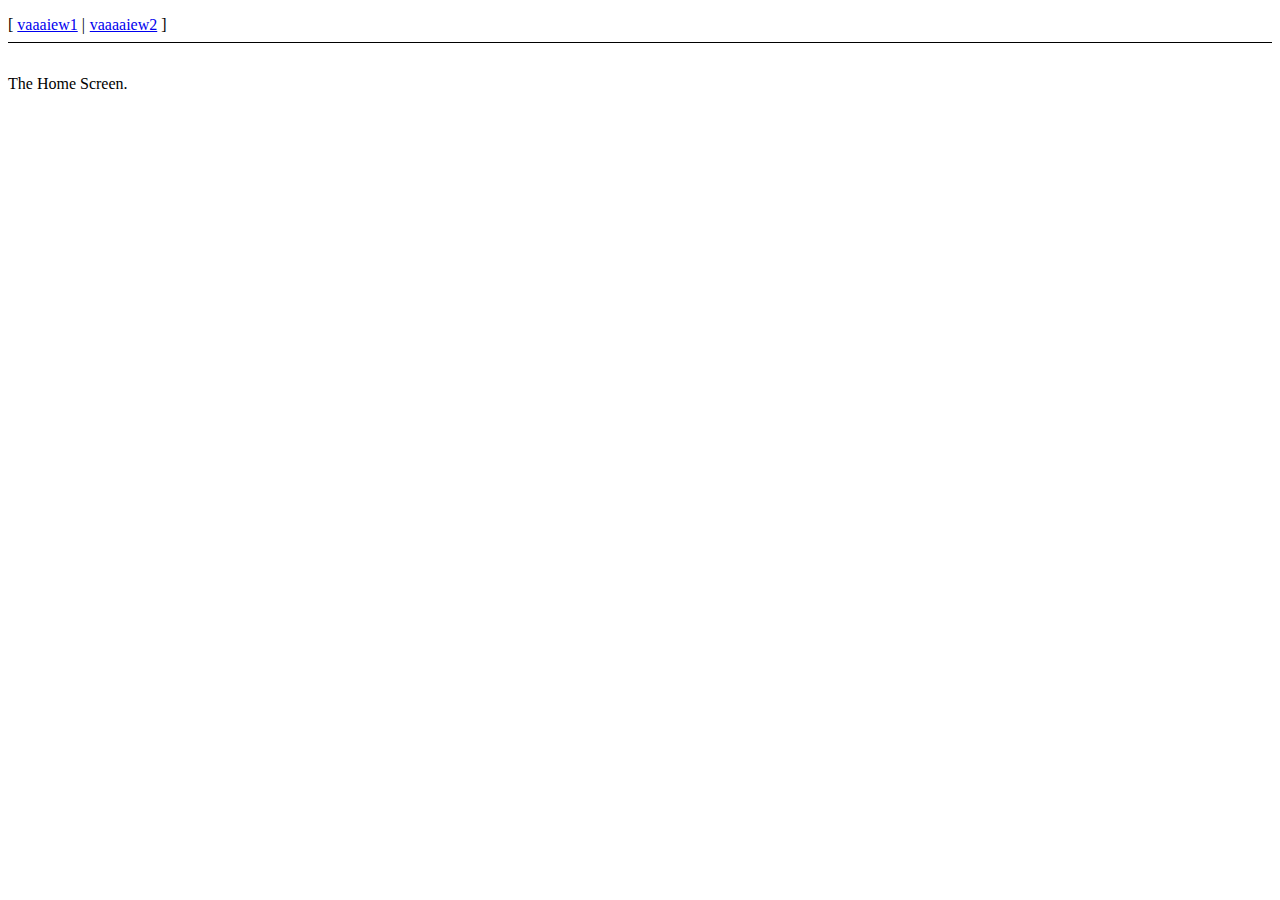
==== app/index-async.html @ 5df0ed48 "Reorganisation of the services structure" ====
<!doctype html>
<html lang="en">
<head>
  <meta charset="utf-8">
  <style>
    [ng-cloak] {
      display: none;
    }
  </style>
  <script>
    // include angular loader, which allows the files to load in any order
    /*
     AngularJS v1.0.0rc1
     (c) 2010-2012 AngularJS http://angularjs.org
     License: MIT
    */
    'use strict';(function(i){function d(c,a,e){return c[a]||(c[a]=e())}return d(d(i,"angular",Object),"module",function(){var c={};return function(a,e,f){e&&c.hasOwnProperty(a)&&(c[a]=null);return d(c,a,function(){function b(a,b,d){return function(){c[d||"push"]([a,b,arguments]);return g}}if(!e)throw Error("No module: "+a);var c=[],d=[],h=b("$injector","invoke"),g={_invokeQueue:c,_runBlocks:d,requires:e,name:a,provider:b("$provide","provider"),factory:b("$provide","factory"),service:b("$provide","service"),
    value:b("$provide","value"),constant:b("$provide","constant","unshift"),filter:b("$filterProvider","register"),directive:b("$compileProvider","directive"),config:h,run:function(a){d.push(a);return this}};f&&h(f);return g})}})})(window);

    // include a third-party async loader library
    /*!
     * $script.js v1.3
     * https://github.com/ded/script.js
     * Copyright: @ded & @fat - Dustin Diaz, Jacob Thornton 2011
     * Follow our software http://twitter.com/dedfat
     * License: MIT
     */
    !function(a,b,c){function t(a,c){var e=b.createElement("script"),f=j;e.onload=e.onerror=e[o]=function(){e[m]&&!/^c|loade/.test(e[m])||f||(e.onload=e[o]=null,f=1,c())},e.async=1,e.src=a,d.insertBefore(e,d.firstChild)}function q(a,b){p(a,function(a){return!b(a)})}var d=b.getElementsByTagName("head")[0],e={},f={},g={},h={},i="string",j=!1,k="push",l="DOMContentLoaded",m="readyState",n="addEventListener",o="onreadystatechange",p=function(a,b){for(var c=0,d=a.length;c<d;++c)if(!b(a[c]))return j;return 1};!b[m]&&b[n]&&(b[n](l,function r(){b.removeEventListener(l,r,j),b[m]="complete"},j),b[m]="loading");var s=function(a,b,d){function o(){if(!--m){e[l]=1,j&&j();for(var a in g)p(a.split("|"),n)&&!q(g[a],n)&&(g[a]=[])}}function n(a){return a.call?a():e[a]}a=a[k]?a:[a];var i=b&&b.call,j=i?b:d,l=i?a.join(""):b,m=a.length;c(function(){q(a,function(a){h[a]?(l&&(f[l]=1),o()):(h[a]=1,l&&(f[l]=1),t(s.path?s.path+a+".js":a,o))})},0);return s};s.get=t,s.ready=function(a,b,c){a=a[k]?a:[a];var d=[];!q(a,function(a){e[a]||d[k](a)})&&p(a,function(a){return e[a]})?b():!function(a){g[a]=g[a]||[],g[a][k](b),c&&c(d)}(a.join("|"));return s};var u=a.$script;s.noConflict=function(){a.$script=u;return this},typeof module!="undefined"&&module.exports?module.exports=s:a.$script=s}(this,document,setTimeout)

    // load all of the dependencies asynchronously.
    $script([
      'lib/angular/angular.js',
      'js/app.js',
      'js/services/services.js',
      'js/services/userservice.js',
      'js/services/listsservice.js',
      'js/services/restaurantsservice.js',
      'js/controllers/editstampscontroller.js',
      'js/controllers/framecontroller.js',
      'js/controllers/homecontroller.js',
      'js/controllers/listscontroller.js',
      'js/controllers/profilecontroller.js',
      'js/controllers/restaurantscontroller.js',
      'js/filters.js',
      'js/directives.js'
    ], function() {
      // when all is done, execute bootstrap angular application
      angular.bootstrap(document, ['foodstamps']);
    });
  </script>
  <title>My AngularJS App</title>
  <link rel="stylesheet" href="css/app.css">
</head>
<body>
  <ul class="menu">
    <li><a href="#/view1">vaaaiew1</a></li>
    <li><a href="#/view2">vaaaaiew2</a></li>
  </ul>

  <div ng-view></div>

</body>
</html>
---- app/css/app.css ----
/* app css stylesheet */

.menu {
  list-style: none;
  border-bottom: 0.1em solid black;
  margin-bottom: 2em;
  padding: 0 0 0.5em;
}

.menu:before {
  content: "[";
}

.menu:after {
  content: "]";
}

.menu > li {
  display: inline;
}

.menu > li:before {
  content: "|";
  padding-right: 0.3em;
}

.menu > li:nth-child(1):before {
  content: "";
  padding: 0;
}


.tab-pane {
  display: none;
}

.tab-pane.active {
  display: block;
}
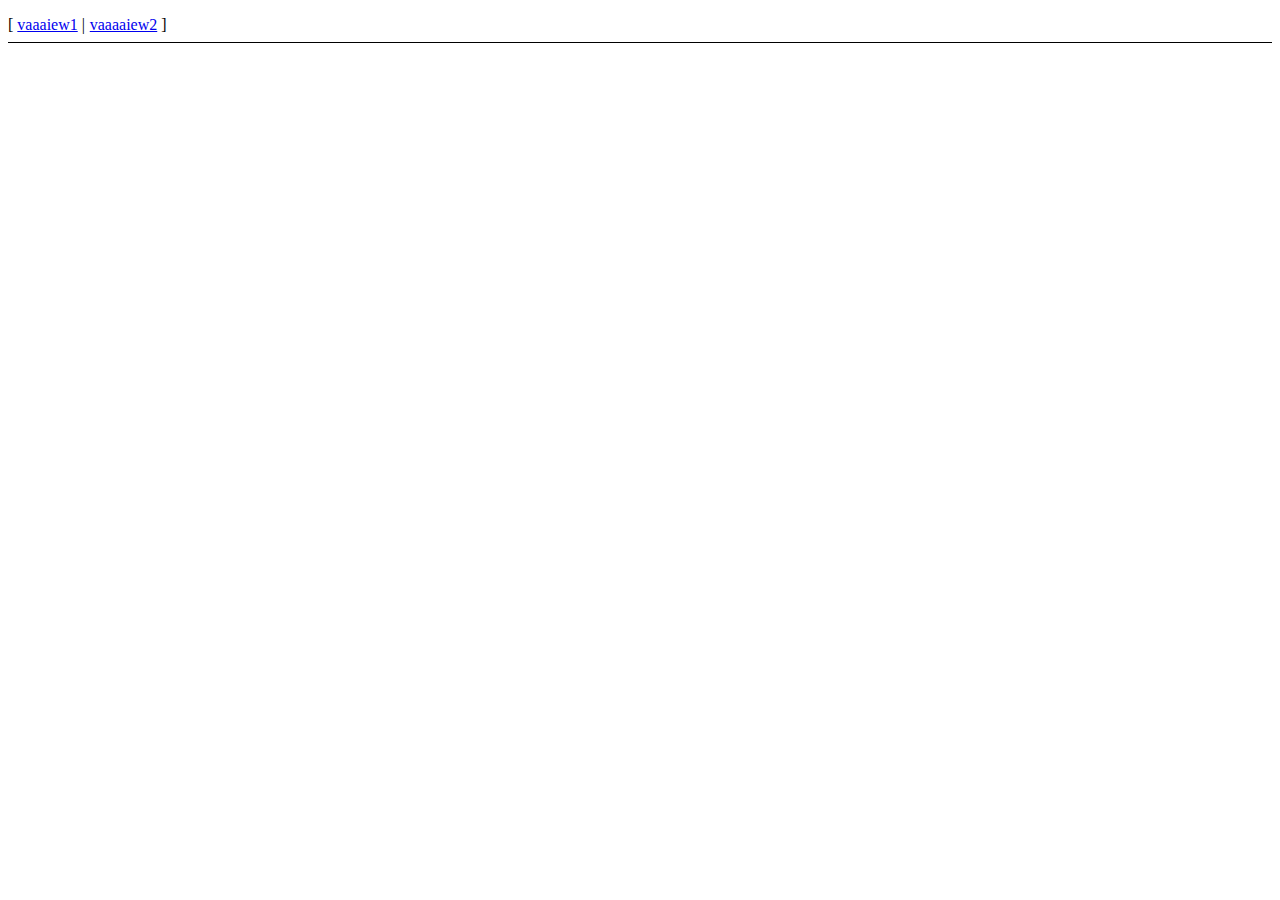
==== commit 9ca4834f: "Added AngularBootstrap for bonus UI directives and styleeeee" ====
--- a/app/index-async.html
+++ b/app/index-async.html
@@ -30,6 +30,7 @@
     // load all of the dependencies asynchronously.
     $script([
       'lib/angular/angular.js',
+      'lib/bootstrap/ui-bootstrap-tpls-0.4.0.min.js',
       'js/app.js',
       'js/services/services.js',
       'js/services/userservice.js',
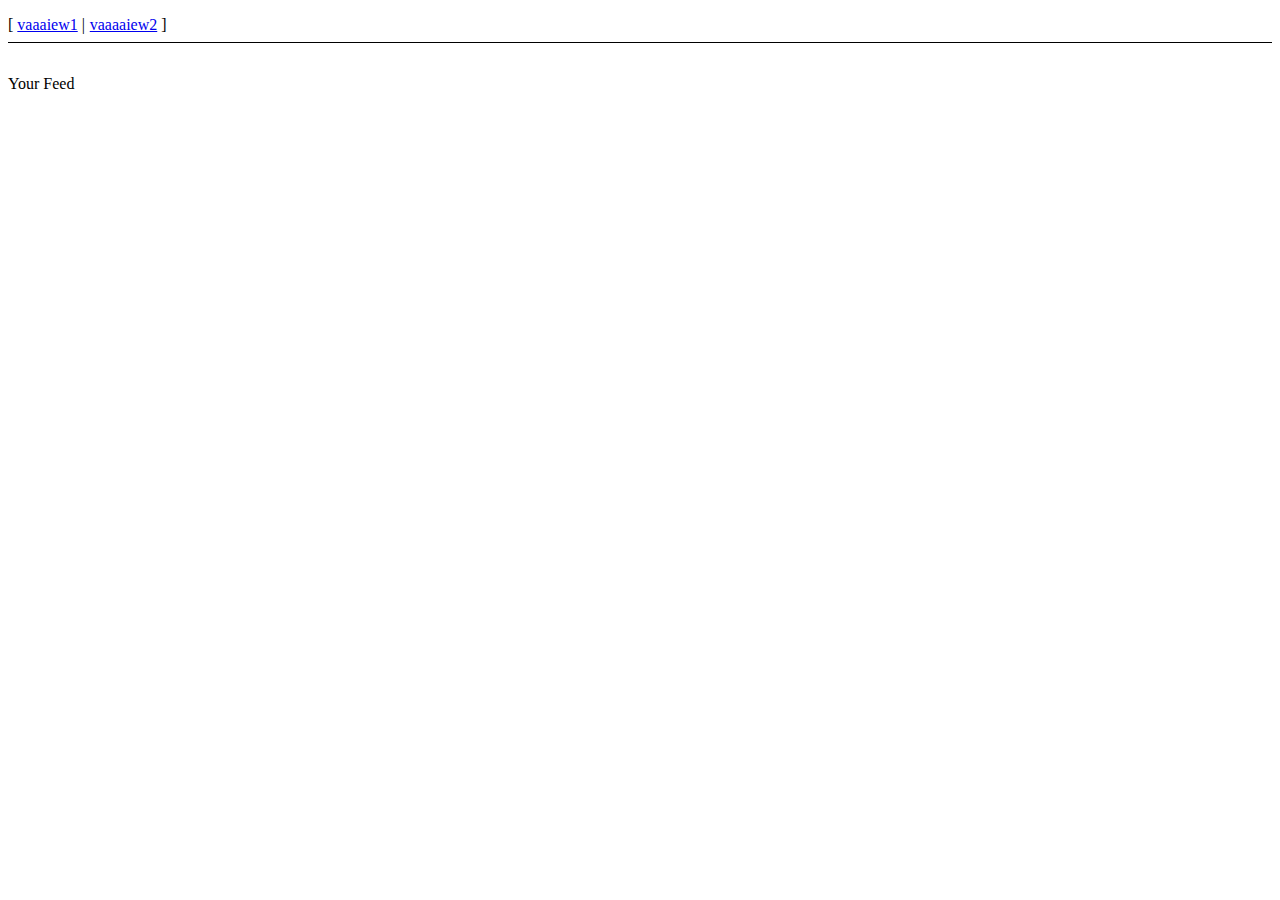
==== commit 1aaaeb3b: "- Removed AngularUI.bootstrap as it was proving too difficult to integrate   existing styles" ====
--- a/app/index-async.html
+++ b/app/index-async.html
@@ -30,12 +30,17 @@
     // load all of the dependencies asynchronously.
     $script([
       'lib/angular/angular.js',
-      'lib/bootstrap/ui-bootstrap-tpls-0.4.0.min.js',
+      // 'lib/bootstrap/ui-bootstrap-tpls-0.4.0.min.js',
+      'lib/google-maps/angular-google-maps.js',
+      'lib/hovercard/angular-hovercard.js',
       'js/app.js',
       'js/services/services.js',
+      'js/services/stampsservice.js',
       'js/services/userservice.js',
       'js/services/listsservice.js',
       'js/services/restaurantsservice.js',
+      'js/services/feedservice.js',
+      'js/services/filereaderservice.js',
       'js/controllers/editstampscontroller.js',
       'js/controllers/framecontroller.js',
       'js/controllers/homecontroller.js',
@@ -51,6 +56,7 @@
   </script>
   <title>My AngularJS App</title>
   <link rel="stylesheet" href="css/app.css">
+  <link rel="stylesheet" hred="css/angular-hovercard.min.css">
 </head>
 <body>
   <ul class="menu">
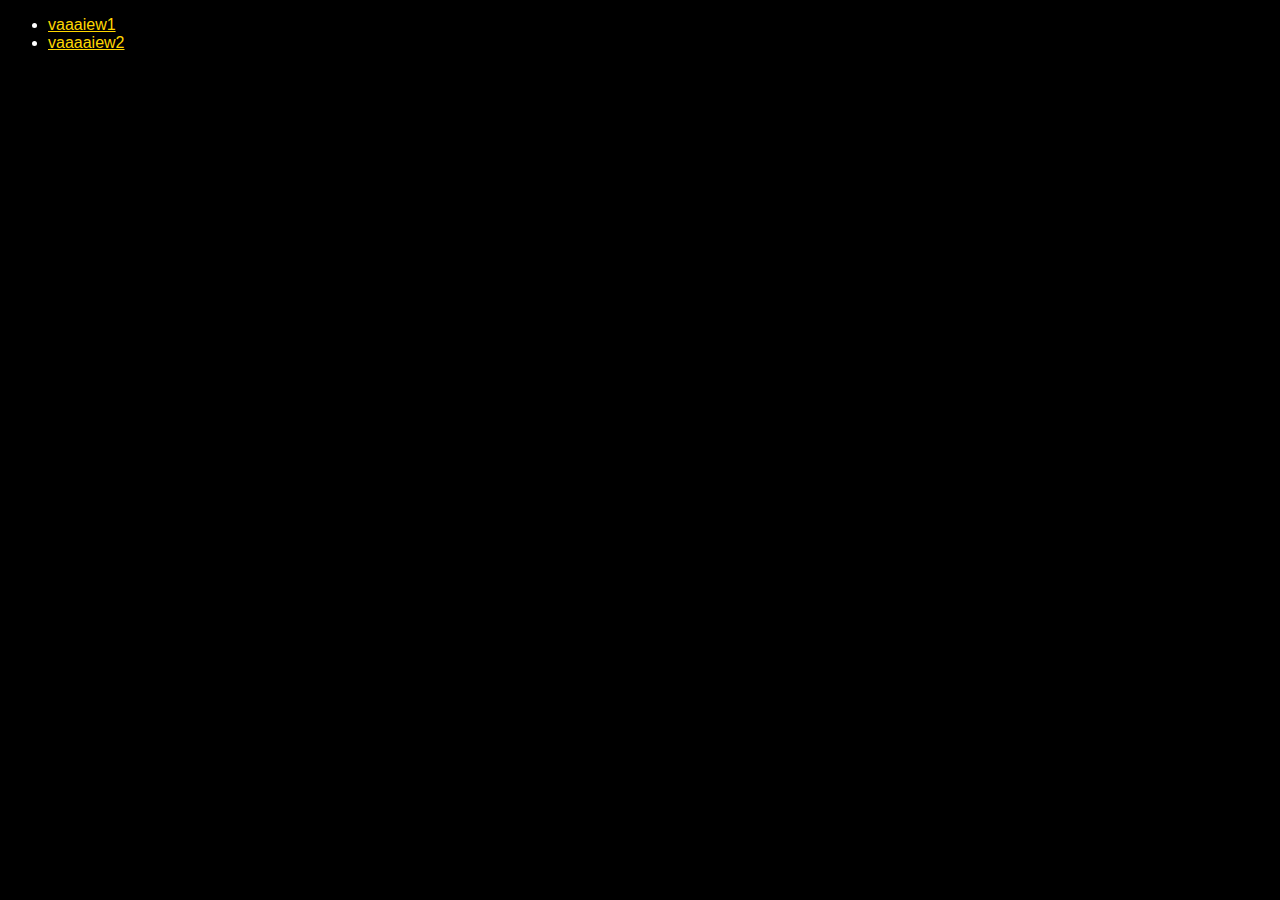
==== commit 94fa68db: "- Began adding the G+ signin process to Foodstamps" ====
--- a/app/index-async.html
+++ b/app/index-async.html
@@ -51,7 +51,7 @@
       'js/directives.js'
     ], function() {
       // when all is done, execute bootstrap angular application
-      angular.bootstrap(document, ['foodstamps']);
+      angular.bootstrap(document, ['foodStamps']);
     });
   </script>
   <title>My AngularJS App</title>
--- a/app/css/app.css
+++ b/app/css/app.css
@@ -1,5 +1,320 @@
 /* app css stylesheet */
 
+.welcome
+{
+  position: fixed;
+  top: 50px;
+  left: 50px;
+  right: 50px;
+  bottom: 50px;
+  background-color: #000;
+  border: solid 1px #555;
+}
+
+body
+{
+  background-color: black;
+  font-family: 'Roboto', sans-serif;
+  color: white;
+  font-size: 1em;
+}
+
+.jswarning
+{
+  background-color: #880000;
+  color:#FF6666;
+  text-align:center;
+}
+
+a
+{
+  color:gold;
+}
+
+.nav-tabs
+{
+  margin-bottom: 2em;
+  padding-top: 2px;
+}
+
+.nav-tabs ul
+{
+  margin: 0;
+  padding: 0;
+  overflow: hidden;
+}
+
+.nav-tabs li
+{
+  list-style-type: none;
+  padding-left: 10px;
+  padding-right: 10px;
+  padding-top: 10px;
+  margin-right: 30px;
+  float: left;
+  border-bottom-style: solid;
+  border-width: 2px;
+  border-color: #222;
+  cursor: pointer;
+}
+
+.nav-tabs li:hover
+{
+  border-bottom-style:solid;
+  border-width:2px;
+  border-color:yellow;
+}
+
+.nav-tabs li a
+{
+  color: white;
+  text-decoration: none;
+}
+
+.nav-tabs .active
+{
+  border-bottom-style:solid;
+  border-width:2px;
+  border-color:gold;
+}
+
+.tab-pane {
+  display: none;
+}
+
+.tab-pane.active {
+  display: block;
+}
+
+.tab-content
+{
+  clear: both;
+}
+
+.container
+{
+    background-color: #222;
+    width:1200px;
+    min-width: 500px;
+    margin-left: auto;
+    margin-right: auto;
+    margin-top: 10px;
+}
+
+.header-area
+{
+  clear:both;
+  padding: 10px;
+}
+
+.header-logo
+{
+  float: left;
+  display:inline-block;
+  width: 150px;
+  margin-right: 50px;
+}
+
+.search-bar
+{
+  float: left;
+  margin-left:0px;
+  margin-right:0px;
+}
+
+.user-area
+{
+  float: right;
+  font-size: 0.6em;
+}
+
+.body-area
+{
+  clear:both;
+  padding: 10px;
+}
+
+.menu-area
+{
+  float: left;
+  width:200px;
+}
+
+.content-area
+{
+  margin-left:210px;
+  margin-right:210px;
+}
+
+.extra-area
+{
+  float: right;
+  width:200px;
+}
+
+.footer
+{
+  background-color: #111111;
+  clear: both;
+  padding: 5px;
+  font-size: 0.7em;
+}
+
+
+
+
+/*
+
+
+
+
+.tabbody
+
+{
+
+  margin:10px;
+
+  padding-bottom:20px;
+
+  display:none;
+
+}
+
+
+
+
+
+.socialbody
+
+{
+
+  margin: 10px;
+
+  padding: 4px;
+
+  background-color:#333;
+
+  clear:both;
+
+}
+
+
+
+.avatarlist img
+
+{
+
+  border-color:gold;
+
+  border:thin;
+
+  border-width:2px;
+
+}
+
+
+
+
+
+
+
+
+.menu-area
+
+{
+
+  float: left;
+
+  width:200px;
+
+}
+
+
+
+.menu-area ul
+
+{
+
+  list-style-type:none;
+
+}
+
+
+
+.profile-label
+
+{
+
+  font-size: 0.8em;
+
+  color:gold;
+
+}
+
+
+
+.profile-value
+
+{
+
+  font-size: 1.2em;
+
+  margin-bottom: 30px;
+
+}
+
+
+
+.user-tip
+
+{
+
+  border-style: solid;
+
+  border-width: 2px;
+
+  border-color: #111;
+
+  background-color: #222;
+
+  padding: 10px;
+
+  aawidth: 200px;
+
+  aaheight: 160px;
+
+}
+
+
+
+.user-tip-avatar
+
+{
+
+  clear: both;
+
+  float: left;
+
+  padding: 10px;
+
+}
+
+
+
+.user-tip-name
+
+{
+
+  border-bottom-style: solid;
+
+  border-width: 2px;
+
+  border-color: gold;
+
+}
+*/
+
+/*
 .menu {
   list-style: none;
   border-bottom: 0.1em solid black;
@@ -30,10 +345,5 @@
 }
 
 
-.tab-pane {
-  display: none;
-}
-
-.tab-pane.active {
-  display: block;
-}+
+*/